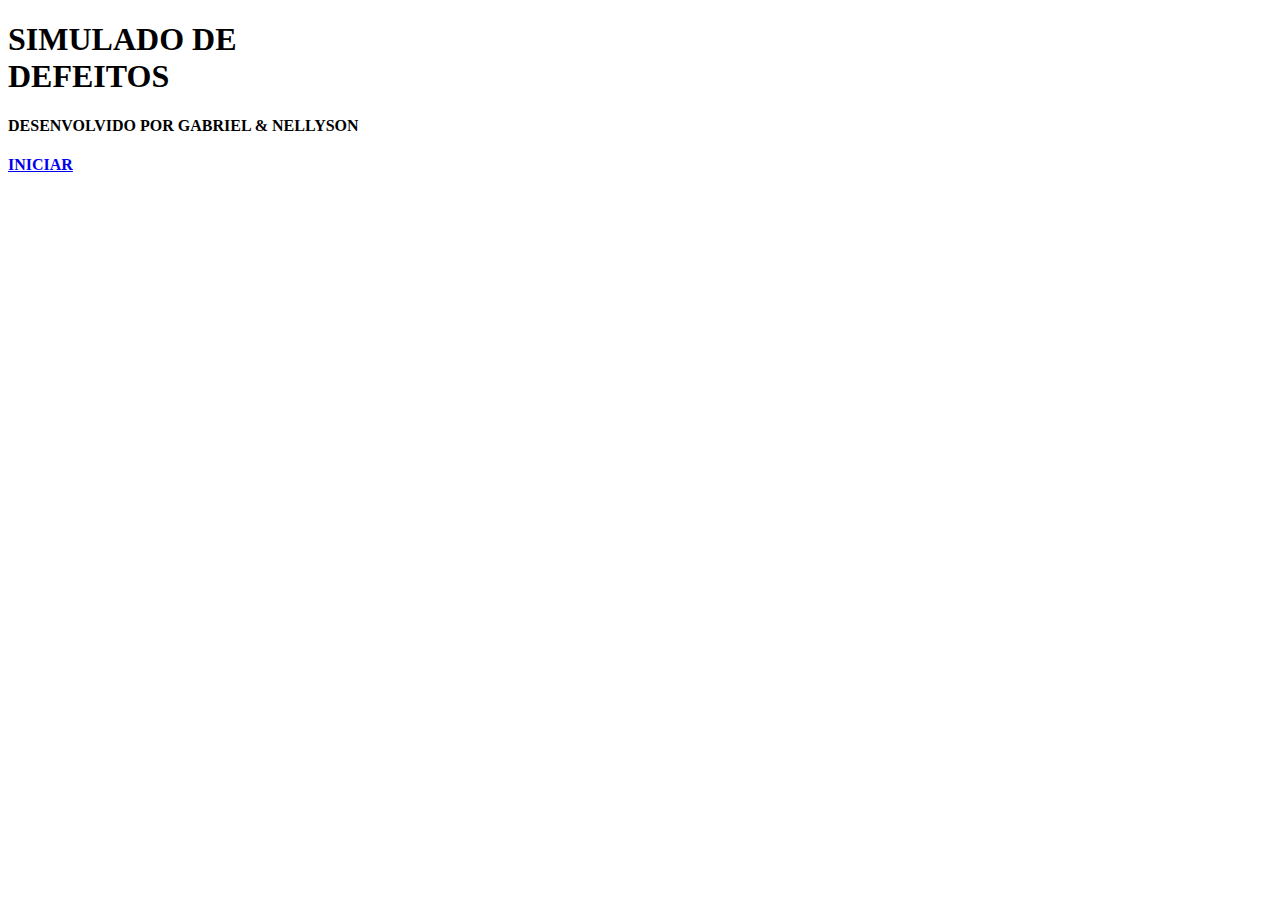
==== TCC/target/classes/templates/index.html @ 0517aeae "mudando o findById" ====
<!DOCTYPE html>
<html>

<head>

    <meta charset="UTF-8">
    <meta http-equiv="X-UA-Compatible" content="IE=edge">
    <meta name="viewport" content="width=device-width, initial-scale=1.0">
    <link href="/css/style.css" rel="stylesheet">
    <script src="js/script.js"></script>
    <title>Simulador de defeitos</title>

</head>

<body>

    <div class="container">
        <div id="titulos">
            <div id="conteudo">
                <div>
                    <h1>SIMULADO DE<br /> DEFEITOS</h1>
                    <h4>DESENVOLVIDO POR GABRIEL & NELLYSON</h4>
                </div>
                <a href="/inicio/principal">
                    <div id="botao-iniciar">
                        <h4>INICIAR</h4>
                        <img class="img-seta" src="imagens/seta.png" alt="">
                    </div>
                </a>
            </div>
        </div>
    </div>

</body>

</html>
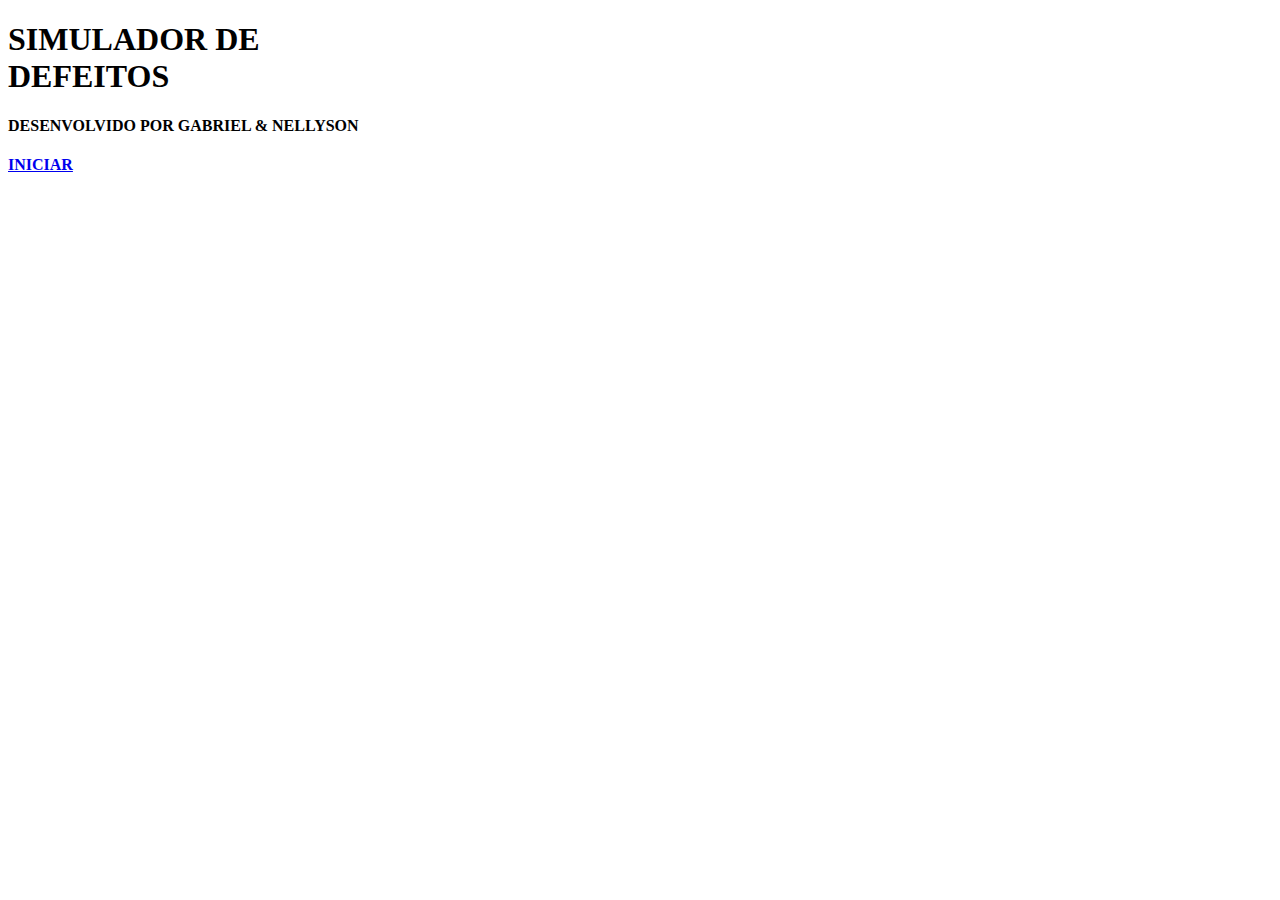
==== commit fc379148: "dump" ====
--- a/TCC/target/classes/templates/index.html
+++ b/TCC/target/classes/templates/index.html
@@ -18,7 +18,7 @@
         <div id="titulos">
             <div id="conteudo">
                 <div>
-                    <h1>SIMULADO DE<br /> DEFEITOS</h1>
+                    <h1>SIMULADOR DE<br /> DEFEITOS</h1>
                     <h4>DESENVOLVIDO POR GABRIEL & NELLYSON</h4>
                 </div>
                 <a href="/inicio/principal">
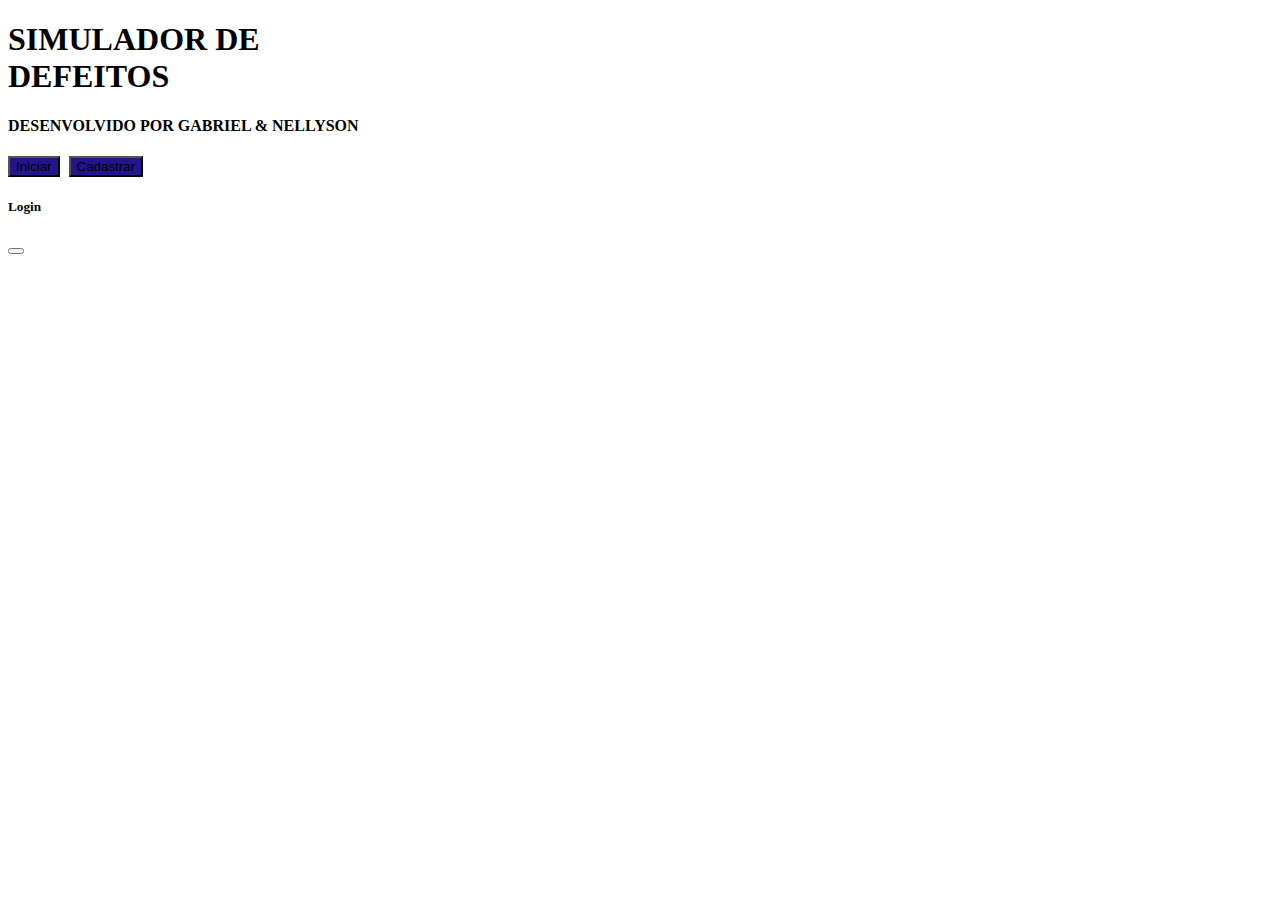
==== commit 99078ed8: "colocando modal e tela de login" ====
--- a/TCC/target/classes/templates/index.html
+++ b/TCC/target/classes/templates/index.html
@@ -1,36 +1,64 @@
-<!DOCTYPE html>
-<html>
-
-<head>
-
-    <meta charset="UTF-8">
-    <meta http-equiv="X-UA-Compatible" content="IE=edge">
-    <meta name="viewport" content="width=device-width, initial-scale=1.0">
-    <link href="/css/style.css" rel="stylesheet">
-    <script src="js/script.js"></script>
-    <title>Simulador de defeitos</title>
-
-</head>
-
-<body>
-
-    <div class="container">
-        <div id="titulos">
-            <div id="conteudo">
-                <div>
-                    <h1>SIMULADOR DE<br /> DEFEITOS</h1>
-                    <h4>DESENVOLVIDO POR GABRIEL & NELLYSON</h4>
-                </div>
-                <a href="/inicio/principal">
-                    <div id="botao-iniciar">
-                        <h4>INICIAR</h4>
-                        <img class="img-seta" src="imagens/seta.png" alt="">
-                    </div>
-                </a>
-            </div>
-        </div>
-    </div>
-
-</body>
-
+<!DOCTYPE html>
+<html>
+
+<head>
+
+    <meta charset="UTF-8">
+    <meta http-equiv="X-UA-Compatible" content="IE=edge">
+    <meta name="viewport" content="width=device-width, initial-scale=1.0">
+    <link href="/css/style.css" rel="stylesheet">
+    <link href="https://cdn.jsdelivr.net/npm/bootstrap@5.1.3/dist/css/bootstrap.min.css" rel="stylesheet" integrity="sha384-1BmE4kWBq78iYhFldvKuhfTAU6auU8tT94WrHftjDbrCEXSU1oBoqyl2QvZ6jIW3" crossorigin="anonymous">
+    <title>Simulador de defeitos</title>
+
+</head>
+
+<body>
+	
+    <div class="container">
+        <div id="titulos">
+            <div id="conteudo">
+                <div>
+                    <h1>SIMULADOR DE<br /> DEFEITOS</h1>
+                    <h4>DESENVOLVIDO POR GABRIEL & NELLYSON</h4>
+                </div>
+                <div>
+                    <div id="botao-iniciar">
+                       <button class="btn btn-primary" data-bs-toggle="modal" data-bs-target="#exampleModal" style="margin-right: 5px; background-color: #24158b">Iniciar</button>
+             
+                       <button class="btn btn-primary" data-bs-toggle="modal" data-bs-target="#exampleModal1" style="background-color: #24158b;">Cadastrar</button>
+                    </div>
+                </div>
+            </div>
+        </div>
+    </div>
+    
+	<div class="modal fade" id="exampleModal" tabindex="-1" aria-labelledby="exampleModalLabel" aria-hidden="true">
+		  <div class="modal-dialog modal-dialog-centered">
+		    <div class="modal-content">
+		    	 <div class="modal-header" style="border:none;">
+		    	 	 <h5 class="modal-title" id="exampleModalLabel" style="margin-left: auto; margin-right: auto;">Login</h5>
+			     </div>
+		      <div class="modal-body">
+		       <div th:replace="/usuario/login"></div>
+		      </div>
+		    </div>
+		  </div>
+	</div>
+	<div class="modal fade" id="exampleModal1" tabindex="-1" aria-labelledby="exampleModalLabel" aria-hidden="true">
+		  <div class="modal-dialog modal-dialog-centered">
+		    <div class="modal-content">
+		    	 <div class="modal-header" style="border:none;">
+			        <button type="button" class="btn-close" data-bs-dismiss="modal" aria-label="Close"></button>
+			     </div>
+		      <div class="modal-body">
+		       	<div th:replace="/usuario/cadastro"></div>
+		      </div>
+		    </div>
+		  </div>
+	</div>
+</div>
+	<script src="https://cdn.jsdelivr.net/npm/@popperjs/core@2.10.2/dist/umd/popper.min.js" integrity="sha384-7+zCNj/IqJ95wo16oMtfsKbZ9ccEh31eOz1HGyDuCQ6wgnyJNSYdrPa03rtR1zdB" crossorigin="anonymous"></script>
+	<script src="https://cdn.jsdelivr.net/npm/bootstrap@5.1.3/dist/js/bootstrap.min.js" integrity="sha384-QJHtvGhmr9XOIpI6YVutG+2QOK9T+ZnN4kzFN1RtK3zEFEIsxhlmWl5/YESvpZ13" crossorigin="anonymous"></script>
+</body>
+
 </html>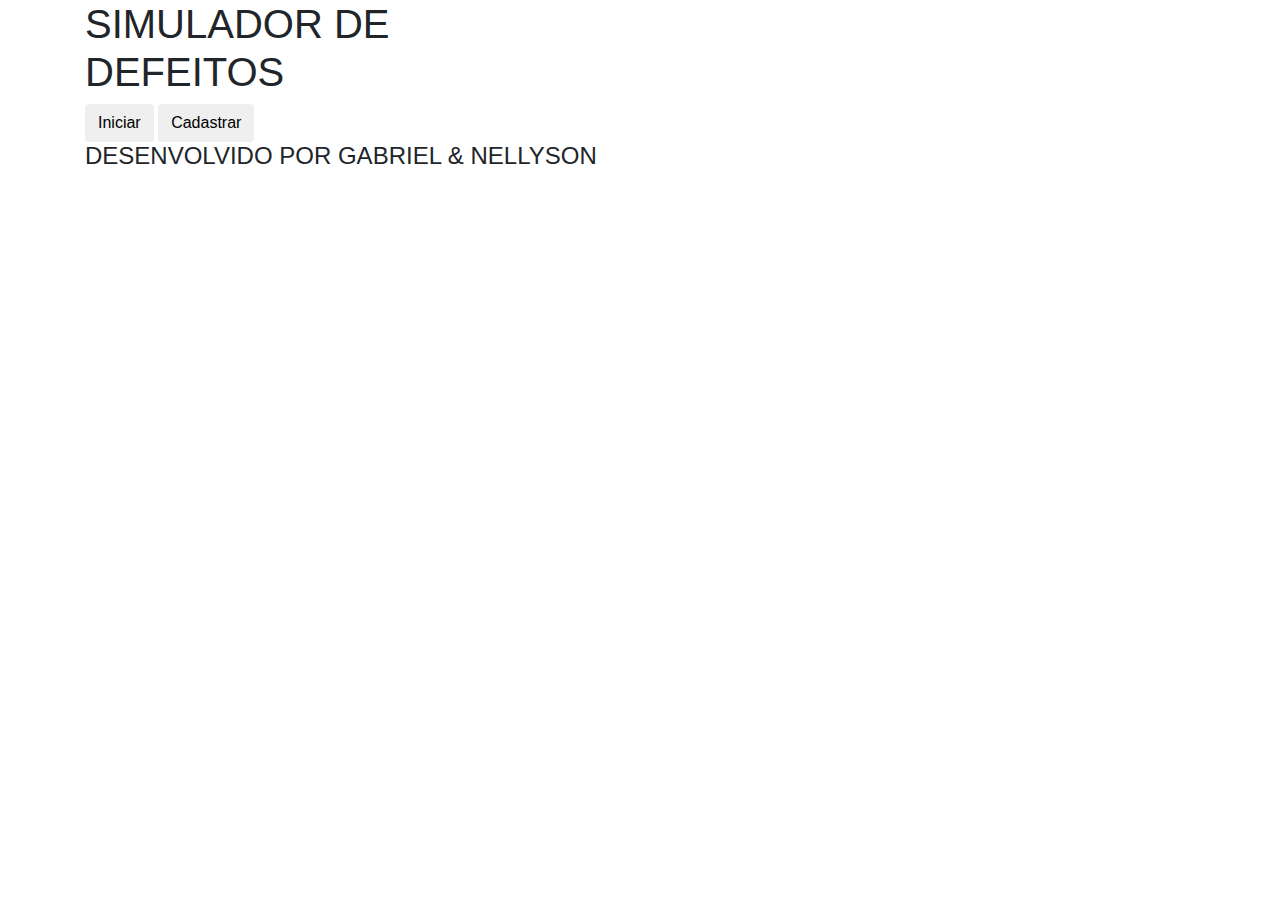
==== commit 0291b3ce: "cadastroFuncional" ====
--- a/TCC/target/classes/templates/index.html
+++ b/TCC/target/classes/templates/index.html
@@ -1,64 +1,88 @@
 <!DOCTYPE html>
-<html>
+<html xmlns:th="http://www.thymeleaf.org">
 
 <head>
 
     <meta charset="UTF-8">
     <meta http-equiv="X-UA-Compatible" content="IE=edge">
     <meta name="viewport" content="width=device-width, initial-scale=1.0">
-    <link href="/css/style.css" rel="stylesheet">
-    <link href="https://cdn.jsdelivr.net/npm/bootstrap@5.1.3/dist/css/bootstrap.min.css" rel="stylesheet" integrity="sha384-1BmE4kWBq78iYhFldvKuhfTAU6auU8tT94WrHftjDbrCEXSU1oBoqyl2QvZ6jIW3" crossorigin="anonymous">
+   
+    <link rel="stylesheet" href="https://maxcdn.bootstrapcdn.com/bootstrap/4.0.0/css/bootstrap.min.css" integrity="sha384-Gn5384xqQ1aoWXA+058RXPxPg6fy4IWvTNh0E263XmFcJlSAwiGgFAW/dAiS6JXm" crossorigin="anonymous"> 
+   	<script src="https://code.jquery.com/jquery-3.6.0.min.js"
+        integrity="sha256-/xUj+3OJU5yExlq6GSYGSHk7tPXikynS7ogEvDej/m4=" crossorigin="anonymous">
+        </script>
+  	 <link href="/css/style.css" rel="stylesheet">    
     <title>Simulador de defeitos</title>
-
+	
+	
+	
 </head>
 
 <body>
-	
     <div class="container">
-        <div id="titulos">
-            <div id="conteudo">
-                <div>
-                    <h1>SIMULADOR DE<br /> DEFEITOS</h1>
-                    <h4>DESENVOLVIDO POR GABRIEL & NELLYSON</h4>
+        <div id="conteudo">
+            <div class="title">
+                <h1>SIMULADOR DE<br /> DEFEITOS</h1>
+            </div>
+            <div class="botoes">
+                <div id="botao-iniciar">
+                    <button class="btn" data-bs-toggle="modal" data-bs-target="#exampleModal">Iniciar</button>
+
+                    <button class="btn nBtn" data-bs-toggle="modal" data-bs-target="#exampleModal1">Cadastrar</button>
                 </div>
-                <div>
-                    <div id="botao-iniciar">
-                       <button class="btn btn-primary" data-bs-toggle="modal" data-bs-target="#exampleModal" style="margin-right: 5px; background-color: #24158b">Iniciar</button>
-             
-                       <button class="btn btn-primary" data-bs-toggle="modal" data-bs-target="#exampleModal1" style="background-color: #24158b;">Cadastrar</button>
+            </div>
+            <div class="footer">
+                <h4>DESENVOLVIDO POR GABRIEL & NELLYSON</h4>
+            </div>
+        </div>
+
+        <div class="modal fade" id="exampleModal" tabindex="-1" aria-labelledby="exampleModalLabel" aria-hidden="true">
+            <div class="modal-dialog modal-dialog-centered">
+                <div class="modal-content">
+                    <div class="modal-header" style="border:none;">
+                        <h5 class="modal-title" id="exampleModalLabel" style="margin-left: auto; margin-right: auto;">
+                            Login</h5>
+                    </div>
+                    <div class="modal-body">
+                        <div th:replace="/usuario/login"></div>
                     </div>
                 </div>
             </div>
+
+        </div>
+
+        <div class="myForm">
+           
+                <div class="modal fade" id="exampleModal1" tabindex="-1" role="dialog"
+                    aria-labelledby="exampleModalLabel" aria-hidden="true">
+                     <div th:replace="_modal_index"></div >
+                </div>    
         </div>
     </div>
     
-	<div class="modal fade" id="exampleModal" tabindex="-1" aria-labelledby="exampleModalLabel" aria-hidden="true">
-		  <div class="modal-dialog modal-dialog-centered">
-		    <div class="modal-content">
-		    	 <div class="modal-header" style="border:none;">
-		    	 	 <h5 class="modal-title" id="exampleModalLabel" style="margin-left: auto; margin-right: auto;">Login</h5>
-			     </div>
-		      <div class="modal-body">
-		       <div th:replace="/usuario/login"></div>
-		      </div>
-		    </div>
-		  </div>
-	</div>
-	<div class="modal fade" id="exampleModal1" tabindex="-1" aria-labelledby="exampleModalLabel" aria-hidden="true">
-		  <div class="modal-dialog modal-dialog-centered">
-		    <div class="modal-content">
-		    	 <div class="modal-header" style="border:none;">
-			        <button type="button" class="btn-close" data-bs-dismiss="modal" aria-label="Close"></button>
-			     </div>
-		      <div class="modal-body">
-		       	<div th:replace="/usuario/cadastro"></div>
-		      </div>
-		    </div>
-		  </div>
-	</div>
-</div>
-	<script src="https://cdn.jsdelivr.net/npm/@popperjs/core@2.10.2/dist/umd/popper.min.js" integrity="sha384-7+zCNj/IqJ95wo16oMtfsKbZ9ccEh31eOz1HGyDuCQ6wgnyJNSYdrPa03rtR1zdB" crossorigin="anonymous"></script>
-	<script src="https://cdn.jsdelivr.net/npm/bootstrap@5.1.3/dist/js/bootstrap.min.js" integrity="sha384-QJHtvGhmr9XOIpI6YVutG+2QOK9T+ZnN4kzFN1RtK3zEFEIsxhlmWl5/YESvpZ13" crossorigin="anonymous"></script>
+    <script>
+      
+      	$(document).ready(function(){
+			$("#btn-submit").on("click", function(){
+			
+				$.ajax({
+					method: "GET",
+					url: "/usuarios/salvar?nome=" + document.getElementById("nome").value + 
+							"&email=" + document.getElementById("email").value + 
+							"&senha=" + document.getElementById("senha").value,
+					success: function (data){
+						$("#exampleModal1").html(data);
+					}
+				});
+			})
+		})
+      
+      </script>
+    
+	 
+	 
+<script src="https://cdnjs.cloudflare.com/ajax/libs/popper.js/1.12.9/umd/popper.min.js" integrity="sha384-ApNbgh9B+Y1QKtv3Rn7W3mgPxhU9K/ScQsAP7hUibX39j7fakFPskvXusvfa0b4Q" crossorigin="anonymous"></script>
+<script src="https://maxcdn.bootstrapcdn.com/bootstrap/4.0.0/js/bootstrap.min.js" integrity="sha384-JZR6Spejh4U02d8jOt6vLEHfe/JQGiRRSQQxSfFWpi1MquVdAyjUar5+76PVCmYl" crossorigin="anonymous"></script>
 </body>
 
 </html>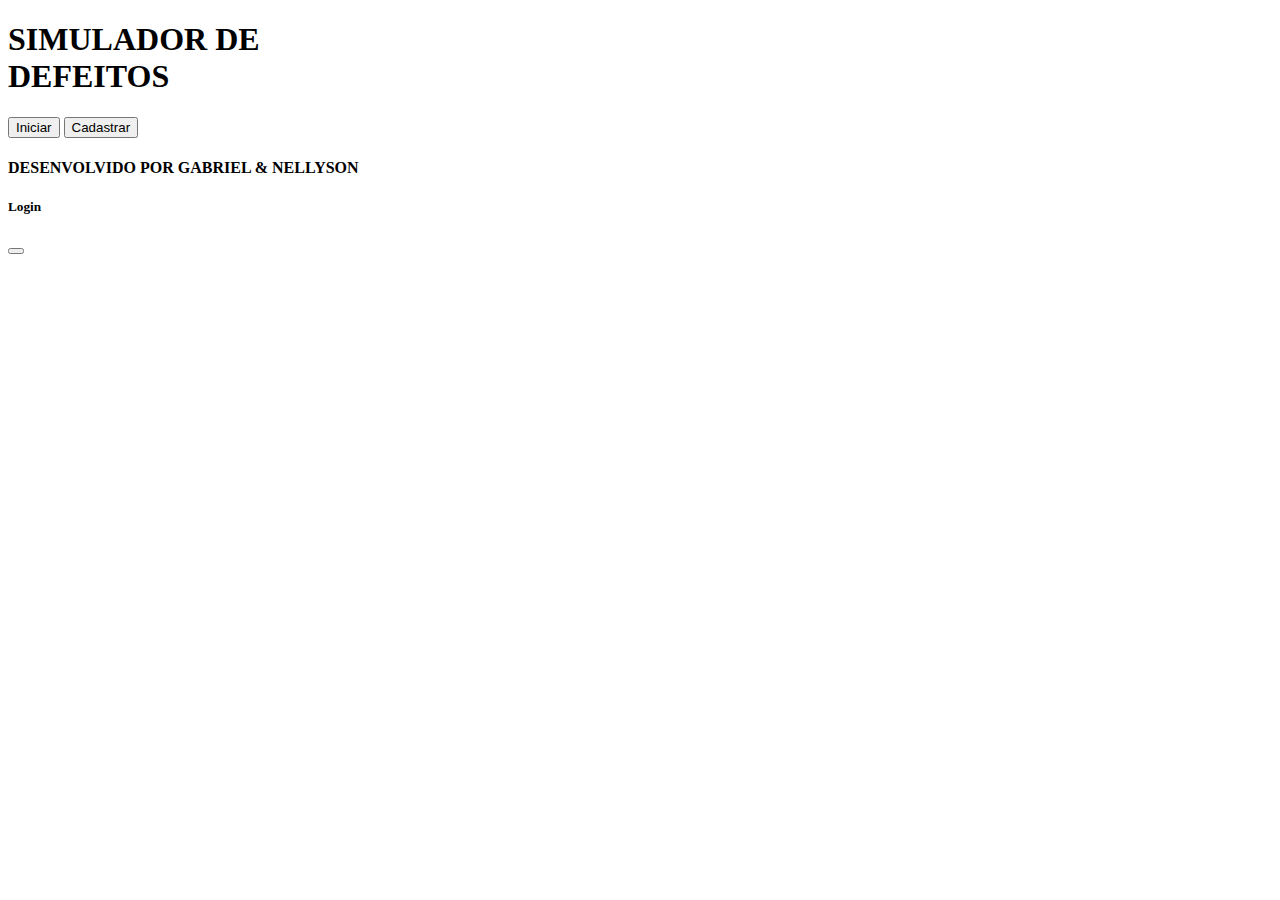
==== commit 6c167396: "CSS do Index" ====
--- a/TCC/target/classes/templates/index.html
+++ b/TCC/target/classes/templates/index.html
@@ -1,88 +1,64 @@
 <!DOCTYPE html>
-<html xmlns:th="http://www.thymeleaf.org">
+<html>
 
 <head>
 
     <meta charset="UTF-8">
     <meta http-equiv="X-UA-Compatible" content="IE=edge">
     <meta name="viewport" content="width=device-width, initial-scale=1.0">
-   
-    <link rel="stylesheet" href="https://maxcdn.bootstrapcdn.com/bootstrap/4.0.0/css/bootstrap.min.css" integrity="sha384-Gn5384xqQ1aoWXA+058RXPxPg6fy4IWvTNh0E263XmFcJlSAwiGgFAW/dAiS6JXm" crossorigin="anonymous"> 
-   	<script src="https://code.jquery.com/jquery-3.6.0.min.js"
-        integrity="sha256-/xUj+3OJU5yExlq6GSYGSHk7tPXikynS7ogEvDej/m4=" crossorigin="anonymous">
-        </script>
-  	 <link href="/css/style.css" rel="stylesheet">    
+    <link href="/css/style.css" rel="stylesheet">
+    <!--<link href="https://cdn.jsdelivr.net/npm/bootstrap@5.1.3/dist/css/bootstrap.min.css" rel="stylesheet" integrity="sha384-1BmE4kWBq78iYhFldvKuhfTAU6auU8tT94WrHftjDbrCEXSU1oBoqyl2QvZ6jIW3" crossorigin="anonymous">-->
     <title>Simulador de defeitos</title>
-	
-	
-	
+
 </head>
 
 <body>
+	
     <div class="container">
-        <div id="conteudo">
-            <div class="title">
-                <h1>SIMULADOR DE<br /> DEFEITOS</h1>
-            </div>
-            <div class="botoes">
-                <div id="botao-iniciar">
-                    <button class="btn" data-bs-toggle="modal" data-bs-target="#exampleModal">Iniciar</button>
-
-                    <button class="btn nBtn" data-bs-toggle="modal" data-bs-target="#exampleModal1">Cadastrar</button>
+            <div id="conteudo">
+                <div class="title">
+                    <h1>SIMULADOR DE<br /> DEFEITOS</h1>                 
                 </div>
-            </div>
-            <div class="footer">
-                <h4>DESENVOLVIDO POR GABRIEL & NELLYSON</h4>
-            </div>
-        </div>
-
-        <div class="modal fade" id="exampleModal" tabindex="-1" aria-labelledby="exampleModalLabel" aria-hidden="true">
-            <div class="modal-dialog modal-dialog-centered">
-                <div class="modal-content">
-                    <div class="modal-header" style="border:none;">
-                        <h5 class="modal-title" id="exampleModalLabel" style="margin-left: auto; margin-right: auto;">
-                            Login</h5>
-                    </div>
-                    <div class="modal-body">
-                        <div th:replace="/usuario/login"></div>
+                <div class="botoes">
+                    <div id="botao-iniciar">
+                       <button class="btn" data-bs-toggle="modal" data-bs-target="#exampleModal">Iniciar</button>
+             
+                       <button class="btn" data-bs-toggle="modal" data-bs-target="#exampleModal1">Cadastrar</button>
                     </div>
                 </div>
-            </div>
-
-        </div>
-
-        <div class="myForm">
-           
-                <div class="modal fade" id="exampleModal1" tabindex="-1" role="dialog"
-                    aria-labelledby="exampleModalLabel" aria-hidden="true">
-                     <div th:replace="_modal_index"></div >
-                </div>    
-        </div>
+				<div class="footer">
+					<h4>DESENVOLVIDO POR GABRIEL & NELLYSON</h4>
+				</div>
+            </div>   
     </div>
     
-    <script>
-      
-      	$(document).ready(function(){
-			$("#btn-submit").on("click", function(){
-			
-				$.ajax({
-					method: "GET",
-					url: "/usuarios/salvar?nome=" + document.getElementById("nome").value + 
-							"&email=" + document.getElementById("email").value + 
-							"&senha=" + document.getElementById("senha").value,
-					success: function (data){
-						$("#exampleModal1").html(data);
-					}
-				});
-			})
-		})
-      
-      </script>
-    
-	 
-	 
-<script src="https://cdnjs.cloudflare.com/ajax/libs/popper.js/1.12.9/umd/popper.min.js" integrity="sha384-ApNbgh9B+Y1QKtv3Rn7W3mgPxhU9K/ScQsAP7hUibX39j7fakFPskvXusvfa0b4Q" crossorigin="anonymous"></script>
-<script src="https://maxcdn.bootstrapcdn.com/bootstrap/4.0.0/js/bootstrap.min.js" integrity="sha384-JZR6Spejh4U02d8jOt6vLEHfe/JQGiRRSQQxSfFWpi1MquVdAyjUar5+76PVCmYl" crossorigin="anonymous"></script>
+	<div class="modal fade" id="exampleModal" tabindex="-1" aria-labelledby="exampleModalLabel" aria-hidden="true">
+		  <div class="modal-dialog modal-dialog-centered">
+		    <div class="modal-content">
+		    	 <div class="modal-header" style="border:none;">
+		    	 	 <h5 class="modal-title" id="exampleModalLabel" style="margin-left: auto; margin-right: auto;">Login</h5>
+			     </div>
+		      <div class="modal-body">
+		       <div th:replace="/usuario/login"></div>
+		      </div>
+		    </div>
+		  </div>
+	</div>
+	<div class="modal fade" id="exampleModal1" tabindex="-1" aria-labelledby="exampleModalLabel" aria-hidden="true">
+		  <div class="modal-dialog modal-dialog-centered">
+		    <div class="modal-content">
+		    	 <div class="modal-header" style="border:none;">
+			        <button type="button" class="btn-close" data-bs-dismiss="modal" aria-label="Close"></button>
+			     </div>
+		      <div class="modal-body">
+					
+		      </div>
+		    </div>
+		  </div>
+	</div>
+</div>
+	<script src="https://cdn.jsdelivr.net/npm/@popperjs/core@2.10.2/dist/umd/popper.min.js" integrity="sha384-7+zCNj/IqJ95wo16oMtfsKbZ9ccEh31eOz1HGyDuCQ6wgnyJNSYdrPa03rtR1zdB" crossorigin="anonymous"></script>
+	<script src="https://cdn.jsdelivr.net/npm/bootstrap@5.1.3/dist/js/bootstrap.min.js" integrity="sha384-QJHtvGhmr9XOIpI6YVutG+2QOK9T+ZnN4kzFN1RtK3zEFEIsxhlmWl5/YESvpZ13" crossorigin="anonymous"></script>
 </body>
 
 </html>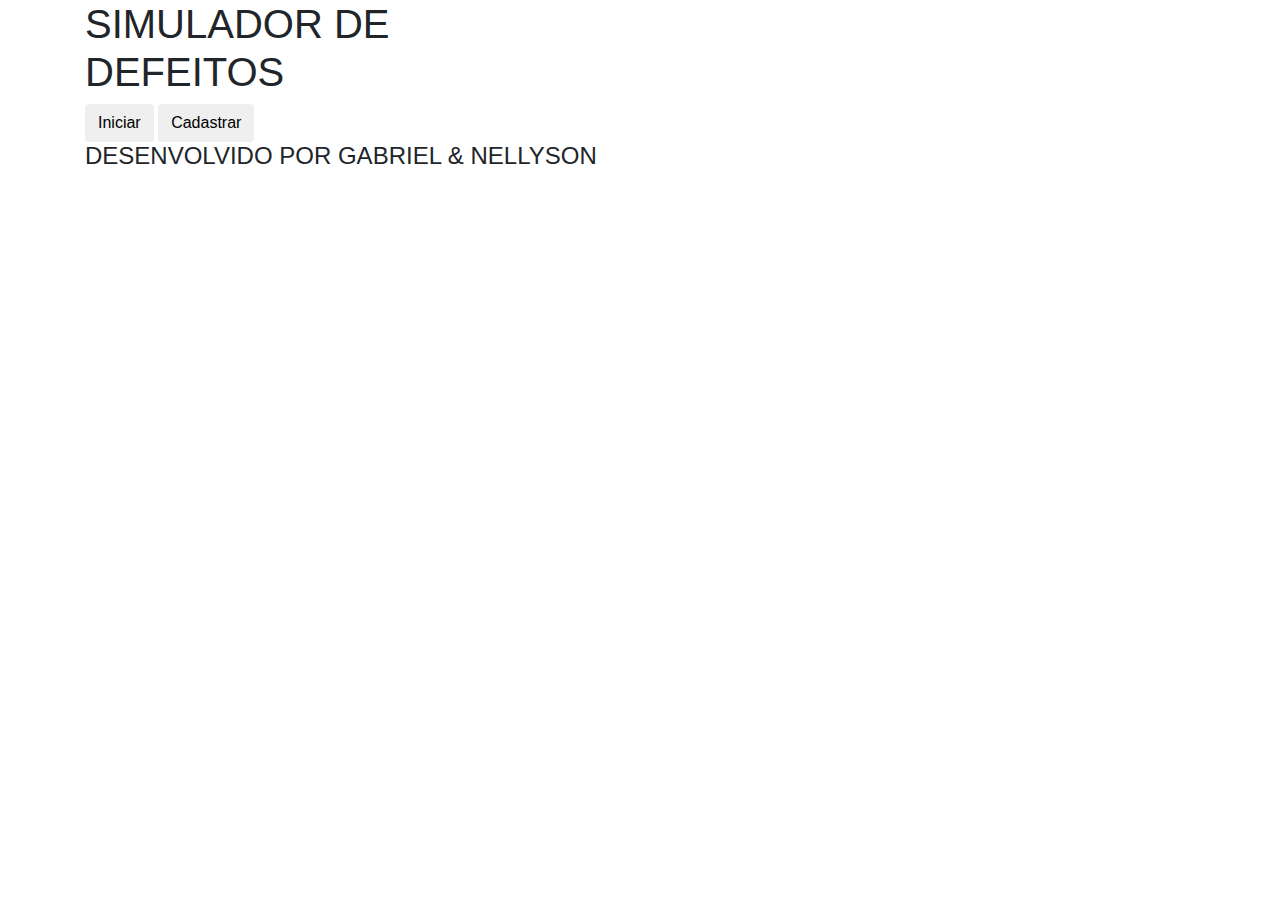
==== commit a66cddcf: "botao cadastro" ====
--- a/TCC/target/classes/templates/index.html
+++ b/TCC/target/classes/templates/index.html
@@ -1,64 +1,66 @@
 <!DOCTYPE html>
-<html>
+<html xmlns:th="http://www.thymeleaf.org">
 
 <head>
 
     <meta charset="UTF-8">
     <meta http-equiv="X-UA-Compatible" content="IE=edge">
     <meta name="viewport" content="width=device-width, initial-scale=1.0">
-    <link href="/css/style.css" rel="stylesheet">
-    <!--<link href="https://cdn.jsdelivr.net/npm/bootstrap@5.1.3/dist/css/bootstrap.min.css" rel="stylesheet" integrity="sha384-1BmE4kWBq78iYhFldvKuhfTAU6auU8tT94WrHftjDbrCEXSU1oBoqyl2QvZ6jIW3" crossorigin="anonymous">-->
+   
+    <link rel="stylesheet" href="https://maxcdn.bootstrapcdn.com/bootstrap/4.0.0/css/bootstrap.min.css" integrity="sha384-Gn5384xqQ1aoWXA+058RXPxPg6fy4IWvTNh0E263XmFcJlSAwiGgFAW/dAiS6JXm" crossorigin="anonymous"> 
+   	
+    <link href="/css/style.css" rel="stylesheet">    
     <title>Simulador de defeitos</title>
-
+	
+	
+	
 </head>
 
 <body>
-	
     <div class="container">
-            <div id="conteudo">
-                <div class="title">
-                    <h1>SIMULADOR DE<br /> DEFEITOS</h1>                 
+        <div id="conteudo">
+            <div class="title">
+                <h1>SIMULADOR DE<br /> DEFEITOS</h1>
+            </div>
+            <div class="botoes">
+                <div id="botao-iniciar">
+                    <button class="btn" data-bs-toggle="modal" data-bs-target="#exampleModal">Iniciar</button>
+
+                    <button class="btn nBtn" data-bs-toggle="modal" data-bs-target="#exampleModal1">Cadastrar</button>
                 </div>
-                <div class="botoes">
-                    <div id="botao-iniciar">
-                       <button class="btn" data-bs-toggle="modal" data-bs-target="#exampleModal">Iniciar</button>
-             
-                       <button class="btn" data-bs-toggle="modal" data-bs-target="#exampleModal1">Cadastrar</button>
+            </div>
+            <div class="footer">
+                <h4>DESENVOLVIDO POR GABRIEL & NELLYSON</h4>
+            </div>
+        </div>
+
+        <div class="modal fade" id="exampleModal" tabindex="-1" aria-labelledby="exampleModalLabel" aria-hidden="true">
+            <div class="modal-dialog modal-dialog-centered">
+                <div class="modal-content">
+                    <div class="modal-header" style="border:none;">
+                        <h5 class="modal-title" id="exampleModalLabel" style="margin-left: auto; margin-right: auto;">
+                            Login</h5>
+                    </div>
+                    <div class="modal-body">
+                        <div th:replace="/usuario/login"></div>
                     </div>
                 </div>
-				<div class="footer">
-					<h4>DESENVOLVIDO POR GABRIEL & NELLYSON</h4>
-				</div>
-            </div>   
+            </div>
+
+        </div>
+
+        <div class="myForm">
+           
+                <div class="modal fade" id="exampleModal1" tabindex="-1" role="dialog"
+                    aria-labelledby="exampleModalLabel" aria-hidden="true">
+                     <div th:replace="_modal_index"></div>
+                </div>    
+        </div>
     </div>
-    
-	<div class="modal fade" id="exampleModal" tabindex="-1" aria-labelledby="exampleModalLabel" aria-hidden="true">
-		  <div class="modal-dialog modal-dialog-centered">
-		    <div class="modal-content">
-		    	 <div class="modal-header" style="border:none;">
-		    	 	 <h5 class="modal-title" id="exampleModalLabel" style="margin-left: auto; margin-right: auto;">Login</h5>
-			     </div>
-		      <div class="modal-body">
-		       <div th:replace="/usuario/login"></div>
-		      </div>
-		    </div>
-		  </div>
-	</div>
-	<div class="modal fade" id="exampleModal1" tabindex="-1" aria-labelledby="exampleModalLabel" aria-hidden="true">
-		  <div class="modal-dialog modal-dialog-centered">
-		    <div class="modal-content">
-		    	 <div class="modal-header" style="border:none;">
-			        <button type="button" class="btn-close" data-bs-dismiss="modal" aria-label="Close"></button>
-			     </div>
-		      <div class="modal-body">
-					
-		      </div>
-		    </div>
-		  </div>
-	</div>
-</div>
-	<script src="https://cdn.jsdelivr.net/npm/@popperjs/core@2.10.2/dist/umd/popper.min.js" integrity="sha384-7+zCNj/IqJ95wo16oMtfsKbZ9ccEh31eOz1HGyDuCQ6wgnyJNSYdrPa03rtR1zdB" crossorigin="anonymous"></script>
-	<script src="https://cdn.jsdelivr.net/npm/bootstrap@5.1.3/dist/js/bootstrap.min.js" integrity="sha384-QJHtvGhmr9XOIpI6YVutG+2QOK9T+ZnN4kzFN1RtK3zEFEIsxhlmWl5/YESvpZ13" crossorigin="anonymous"></script>
+	 
+	 <script src="https://code.jquery.com/jquery-3.2.1.slim.min.js" integrity="sha384-KJ3o2DKtIkvYIK3UENzmM7KCkRr/rE9/Qpg6aAZGJwFDMVNA/GpGFF93hXpG5KkN" crossorigin="anonymous"></script>
+<script src="https://cdnjs.cloudflare.com/ajax/libs/popper.js/1.12.9/umd/popper.min.js" integrity="sha384-ApNbgh9B+Y1QKtv3Rn7W3mgPxhU9K/ScQsAP7hUibX39j7fakFPskvXusvfa0b4Q" crossorigin="anonymous"></script>
+<script src="https://maxcdn.bootstrapcdn.com/bootstrap/4.0.0/js/bootstrap.min.js" integrity="sha384-JZR6Spejh4U02d8jOt6vLEHfe/JQGiRRSQQxSfFWpi1MquVdAyjUar5+76PVCmYl" crossorigin="anonymous"></script>
 </body>
 
 </html>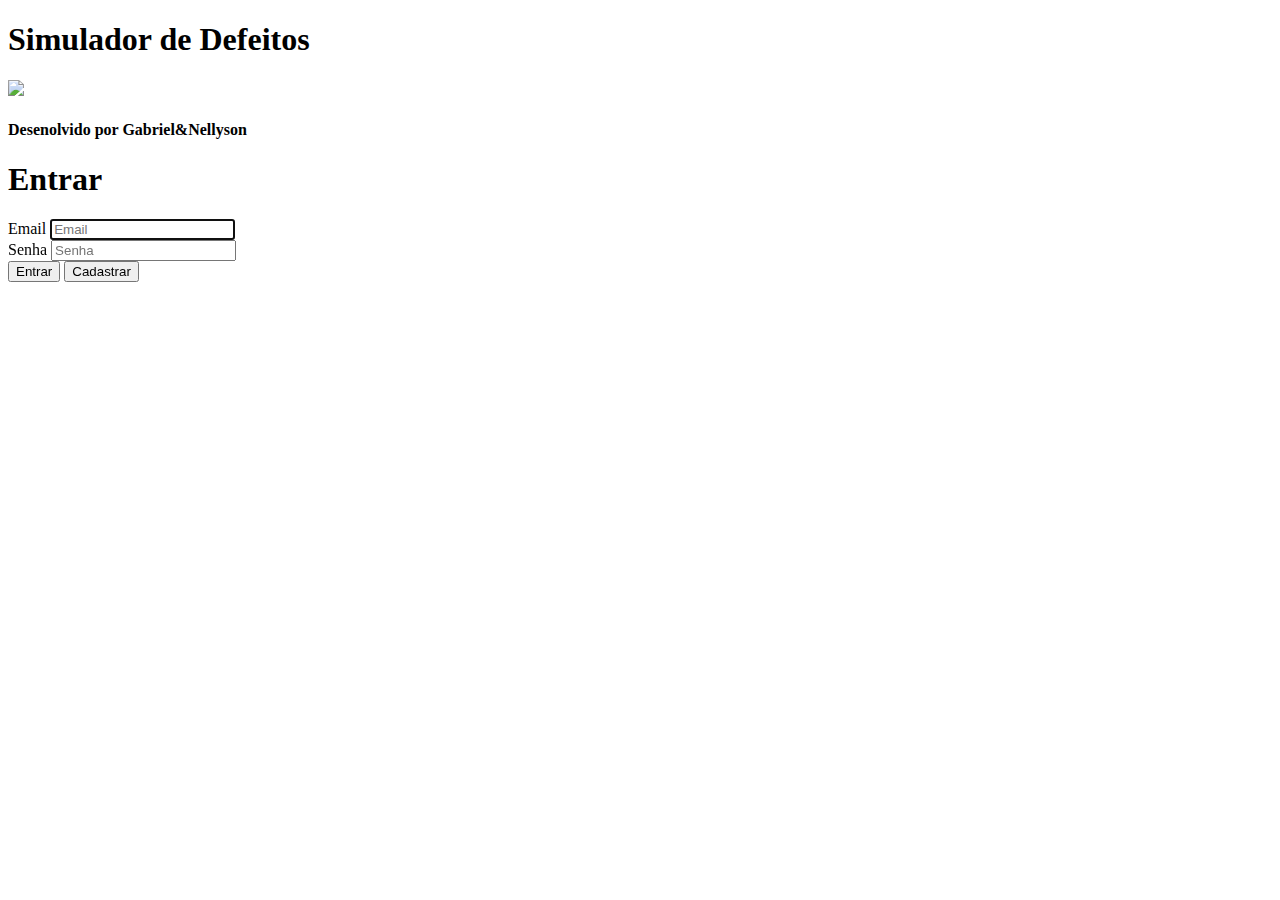
==== commit e2295795: "autenticação" ====
--- a/TCC/target/classes/templates/index.html
+++ b/TCC/target/classes/templates/index.html
@@ -1,66 +1,66 @@
 <!DOCTYPE html>
 <html xmlns:th="http://www.thymeleaf.org">
-
 <head>
-
     <meta charset="UTF-8">
     <meta http-equiv="X-UA-Compatible" content="IE=edge">
     <meta name="viewport" content="width=device-width, initial-scale=1.0">
-   
-    <link rel="stylesheet" href="https://maxcdn.bootstrapcdn.com/bootstrap/4.0.0/css/bootstrap.min.css" integrity="sha384-Gn5384xqQ1aoWXA+058RXPxPg6fy4IWvTNh0E263XmFcJlSAwiGgFAW/dAiS6JXm" crossorigin="anonymous"> 
-   	
-    <link href="/css/style.css" rel="stylesheet">    
-    <title>Simulador de defeitos</title>
-	
-	
-	
+   	<script src="https://code.jquery.com/jquery-3.6.0.min.js"integrity="sha256-/xUj+3OJU5yExlq6GSYGSHk7tPXikynS7ogEvDej/m4=" crossorigin="anonymous"></script>
+    <link href="https://cdn.jsdelivr.net/npm/bootstrap@5.1.3/dist/css/bootstrap.min.css" rel="stylesheet" integrity="sha384-1BmE4kWBq78iYhFldvKuhfTAU6auU8tT94WrHftjDbrCEXSU1oBoqyl2QvZ6jIW3" crossorigin="anonymous">
+	<script src="https://cdn.jsdelivr.net/npm/bootstrap@5.1.3/dist/js/bootstrap.bundle.min.js" integrity="sha384-ka7Sk0Gln4gmtz2MlQnikT1wXgYsOg+OMhuP+IlRH9sENBO0LRn5q+8nbTov4+1p" crossorigin="anonymous"></script>
+    <link href="/css/style.css" rel="stylesheet">
+    <title>Inicio - Simulador</title>
 </head>
+<body>
+    <div class="main-login">
 
-<body>
-    <div class="container">
-        <div id="conteudo">
-            <div class="title">
-                <h1>SIMULADOR DE<br /> DEFEITOS</h1>
-            </div>
-            <div class="botoes">
-                <div id="botao-iniciar">
-                    <button class="btn" data-bs-toggle="modal" data-bs-target="#exampleModal">Iniciar</button>
-
-                    <button class="btn nBtn" data-bs-toggle="modal" data-bs-target="#exampleModal1">Cadastrar</button>
-                </div>
-            </div>
-            <div class="footer">
-                <h4>DESENVOLVIDO POR GABRIEL & NELLYSON</h4>
-            </div>
+        <div class="left-login">
+                <h1>Simulador de Defeitos</h1>
+                <img src="/imagens/vetor.svg" class="left-login-image">
+                <h4>Desenolvido por Gabriel&Nellyson</h4>
         </div>
 
-        <div class="modal fade" id="exampleModal" tabindex="-1" aria-labelledby="exampleModalLabel" aria-hidden="true">
-            <div class="modal-dialog modal-dialog-centered">
-                <div class="modal-content">
-                    <div class="modal-header" style="border:none;">
-                        <h5 class="modal-title" id="exampleModalLabel" style="margin-left: auto; margin-right: auto;">
-                            Login</h5>
-                    </div>
-                    <div class="modal-body">
-                        <div th:replace="/usuario/login"></div>
-                    </div>
+        <div class="right-login">
+            <form class="card-login" method="post" th:action="@{/login}">
+                <div class="alert alert-danger" role="alert" th:replace="fragments/mensagens"></div>
+                <h1>Entrar</h1>
+                <div class="text-field">
+                    <label for="username">Email</label>
+                    <input type="text" name="username" placeholder="Email" required autofocus/>                
                 </div>
-            </div>
-
-        </div>
-
-        <div class="myForm">
-           
-                <div class="modal fade" id="exampleModal1" tabindex="-1" role="dialog"
-                    aria-labelledby="exampleModalLabel" aria-hidden="true">
-                     <div th:replace="_modal_index"></div>
-                </div>    
+                <div class="text-field">
+                    <label for="password">Senha</label>
+                    <input type="password"name="password" placeholder="Senha" required/>
+                </div>
+                <button type="submit" id="btn-logar"  class="btn-login">Entrar</button>
+                <button type="button" class="btn-login" data-bs-toggle="modal" data-bs-target="#exampleModal1">Cadastrar</button>
+            </form>
         </div>
     </div>
-	 
-	 <script src="https://code.jquery.com/jquery-3.2.1.slim.min.js" integrity="sha384-KJ3o2DKtIkvYIK3UENzmM7KCkRr/rE9/Qpg6aAZGJwFDMVNA/GpGFF93hXpG5KkN" crossorigin="anonymous"></script>
-<script src="https://cdnjs.cloudflare.com/ajax/libs/popper.js/1.12.9/umd/popper.min.js" integrity="sha384-ApNbgh9B+Y1QKtv3Rn7W3mgPxhU9K/ScQsAP7hUibX39j7fakFPskvXusvfa0b4Q" crossorigin="anonymous"></script>
-<script src="https://maxcdn.bootstrapcdn.com/bootstrap/4.0.0/js/bootstrap.min.js" integrity="sha384-JZR6Spejh4U02d8jOt6vLEHfe/JQGiRRSQQxSfFWpi1MquVdAyjUar5+76PVCmYl" crossorigin="anonymous"></script>
+    <div class="modal fade" id="exampleModal1" tabindex="-1" role="dialog"
+         aria-labelledby="exampleModalLabel" aria-hidden="true">
+       <div th:replace="_modal_index"></div >
+</div> 
+    <script>
+      
+        $(document).ready(function(){
+          $("#btn-submit").on("click", function(){
+          
+              $.ajax({
+                  method: "GET",
+                  url: "/usuarios/salvar?nome=" + document.getElementById("nome").value + 
+                          "&email=" + document.getElementById("email").value + 
+                          "&senha=" + document.getElementById("senha").value,
+                  success: function (data){
+                      $("#exampleModal1").html(data);
+                  }
+              });
+          })
+          
+      })
+    
+    </script>
+    
+<script src="https://cdn.jsdelivr.net/npm/@popperjs/core@2.10.2/dist/umd/popper.min.js" integrity="sha384-7+zCNj/IqJ95wo16oMtfsKbZ9ccEh31eOz1HGyDuCQ6wgnyJNSYdrPa03rtR1zdB" crossorigin="anonymous"></script>
+<script src="https://cdn.jsdelivr.net/npm/bootstrap@5.1.3/dist/js/bootstrap.min.js" integrity="sha384-QJHtvGhmr9XOIpI6YVutG+2QOK9T+ZnN4kzFN1RtK3zEFEIsxhlmWl5/YESvpZ13" crossorigin="anonymous"></script>
 </body>
-
 </html>